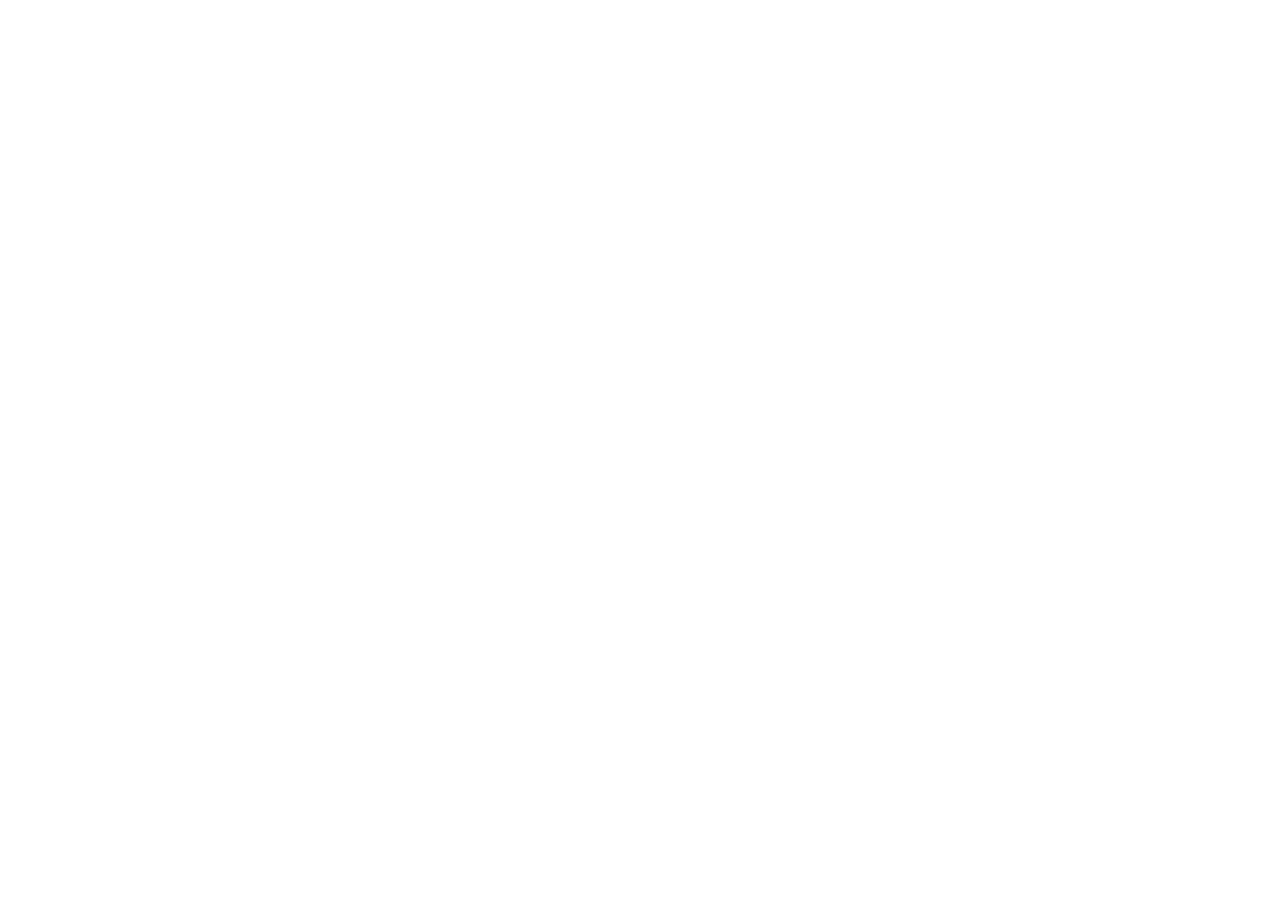
==== detail.html @ 04066dfc "add detail.html" ====
<!DOCTYPE html>
<html lang="zh-CN">
<head>
<meta charset="UTF-8">
<meta name="viewport" content="width=device-width, initial-scale=1.0, viewport-fit=cover">
<title>Detail</title>
</link>
</head>
<body><!-- 内容省略 -->
</body>
</html>
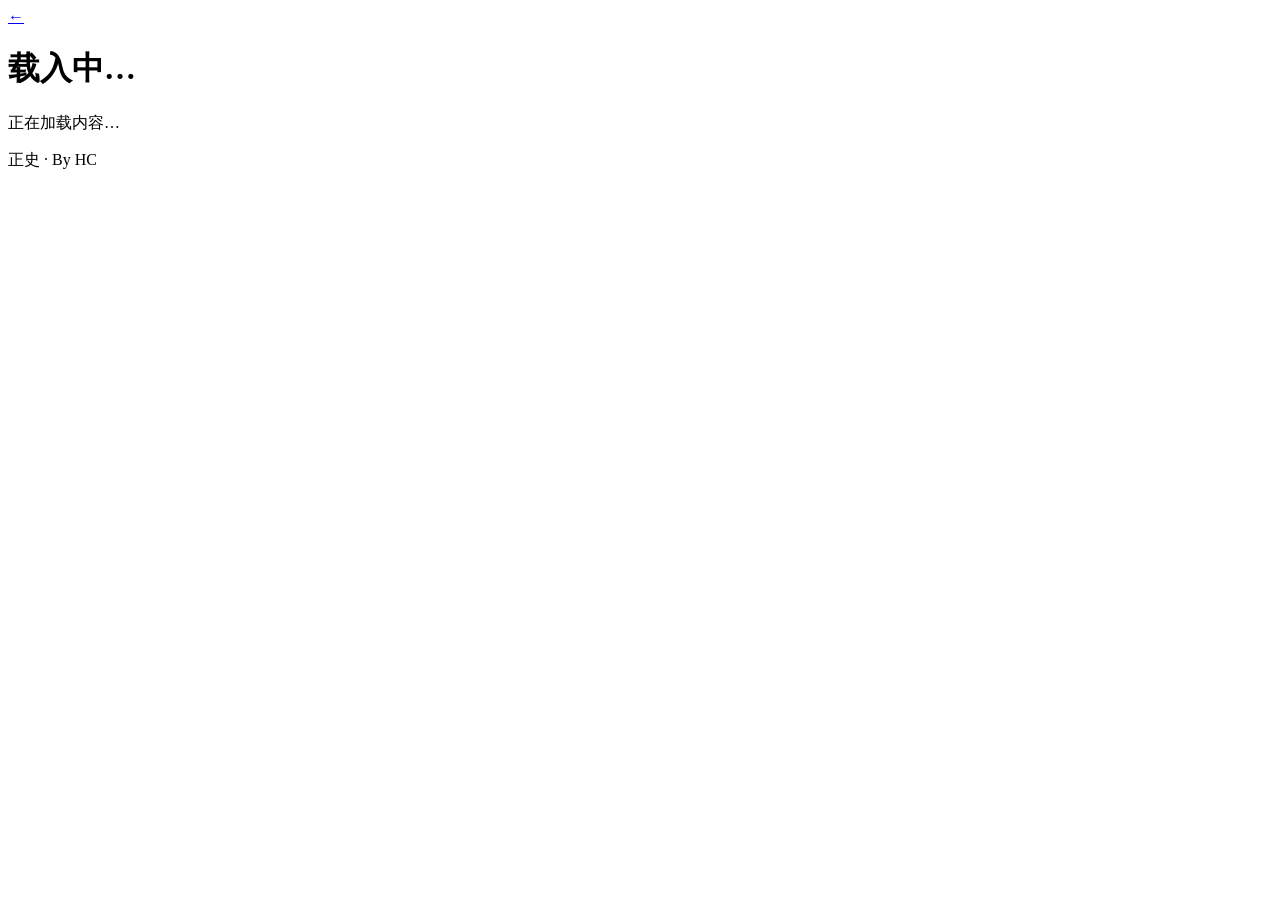
==== commit b4c20497: "Add files via upload" ====
--- a/detail.html
+++ b/detail.html
@@ -3,9 +3,35 @@
 <head>
 <meta charset="UTF-8">
 <meta name="viewport" content="width=device-width, initial-scale=1.0, viewport-fit=cover">
-<title>Detail</title>
-</link>
+<meta name="theme-color" content="#F5F2E9">
+<title>详情</title>
+<link rel="stylesheet" href="css/style.css">
 </head>
-<body><!-- 内容省略 -->
+<body>
+
+<div class="page">
+
+  <header class="topbar">
+    <a class="back" id="backLink" href="index.html" aria-label="返回列表">←</a>
+    <h1 class="topbar-title" id="pageTitle">载入中…</h1>
+  </header>
+
+  <main class="detail-main">
+    <div class="detail-meta" id="meta"></div>
+    <article class="detail-text kaiti" id="content"></article>
+
+    <p class="state" id="loading">正在加载内容…</p>
+    <p class="state state-error" id="error" hidden></p>
+  </main>
+
+  <footer class="foot">
+    <span>正史 · By HC</span>
+  </footer>
+
+</div>
+
+<script src="js/data-mirror.js"></script>
+<script src="js/app.js"></script>
+<script>renderDetailPage();</script>
 </body>
-</html>+</html>
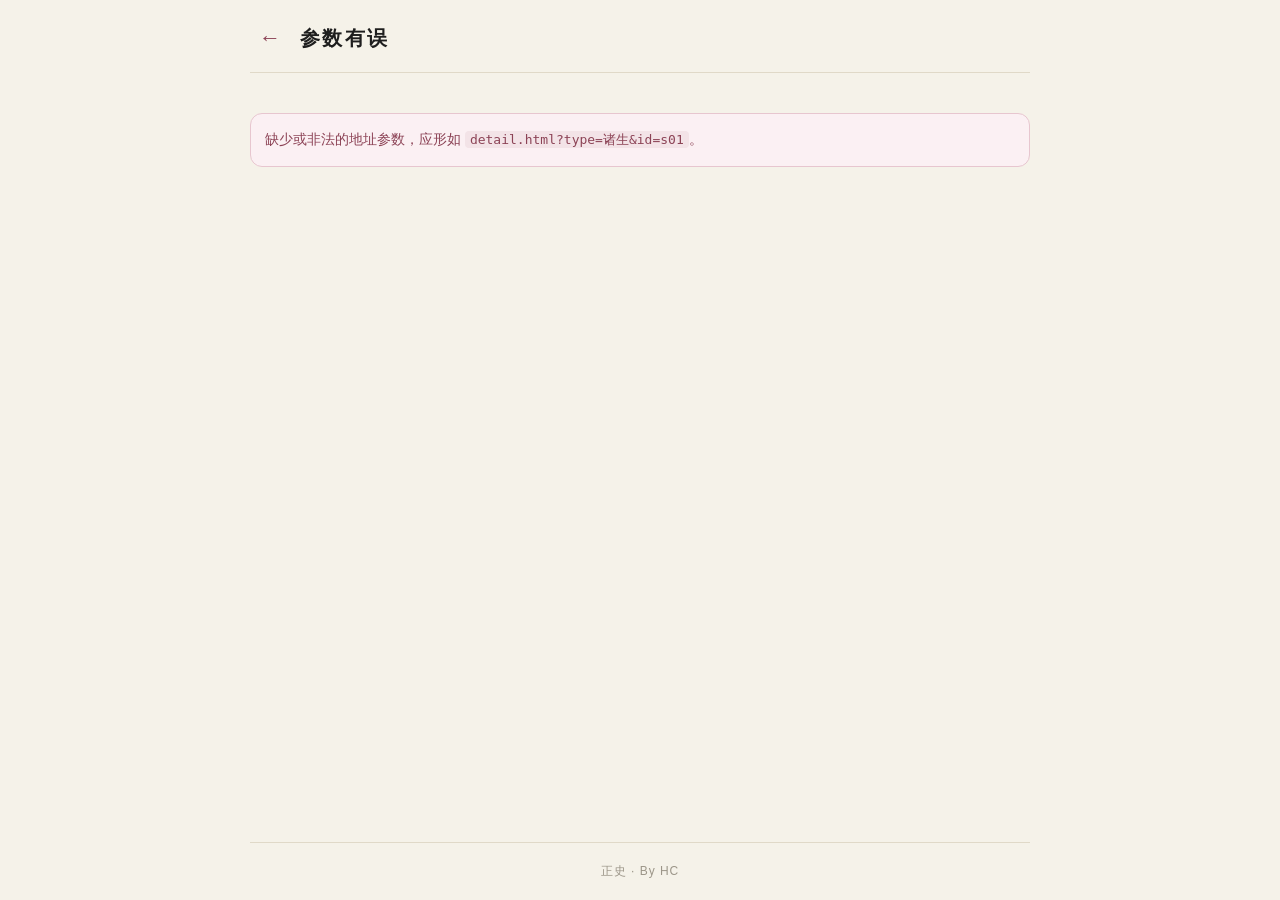
==== commit ef037082: "Add files via upload" ====
--- a/detail.html
+++ b/detail.html
@@ -3,8 +3,9 @@
 <head>
 <meta charset="UTF-8">
 <meta name="viewport" content="width=device-width, initial-scale=1.0, viewport-fit=cover">
-<meta name="theme-color" content="#F5F2E9">
+<meta name="theme-color" content="#EFE7D2">
 <title>详情</title>
+<link rel="icon" href="data:image/svg+xml,%3Csvg xmlns='http://www.w3.org/2000/svg' viewBox='0 0 8 8' shape-rendering='crispEdges'%3E%3Crect width='8' height='8' fill='%23EFE7D2'/%3E%3Crect x='1' y='1' width='6' height='6' fill='%238C4356'/%3E%3Crect x='2' y='2' width='4' height='4' fill='%2314141A'/%3E%3C/svg%3E">
 <link rel="stylesheet" href="css/style.css">
 </head>
 <body>
--- a/css/style.css
+++ b/css/style.css
@@ -0,0 +1,468 @@
+/* ==========================================================================
+   校园档案 · 全站样式
+   设计约束：
+   - 系统字体（不引入任何外部字体/CDN）
+   - 页面背景 #F5F2E9（米黄纸质）
+   - 主色暗红 #8C4356，按钮文字白色 #FFF
+   - 介绍文字黑色 #1E1E1E
+   - 列表卡片：边框改为 5px 阴影，取消左侧竖线
+   - 详情正文使用楷体
+   - 适配 手机 / 平板 / 电脑
+   ========================================================================== */
+
+:root{
+  /* 颜色令牌 */
+  --bg:        #F5F2E9;              /* 页面背景：米黄纸质 */
+  --surface:   #FBF8F0;              /* 卡片底面：比背景略亮，托出阴影 */
+  --accent:    #8C4356;              /* 主色：暗红 */
+  --accent-dk: #6E3543;              /* 主色加深：hover / 按下 */
+  --accent-lt: #F3E3E7;              /* 主色浅调：标签、序号底色 */
+  --shadow:    rgba(140,67,86,.30);  /* 卡片 5px 阴影色 */
+  --ink:       #1E1E1E;
+  --ink-soft:  #555555;
+  --line:      #E0D9C8;
+  --white:     #FFFFFF;
+
+  /* 间距与圆角 */
+  --gap:       16px;
+  --radius:    12px;
+  --radius-lg: 16px;
+
+  /* 布局宽度 */
+  --maxw:      720px;
+
+  /* 字体 */
+  --font-ui: -apple-system, BlinkMacSystemFont, "Segoe UI", Roboto,
+             "Helvetica Neue", Arial, "PingFang SC", "Hiragino Sans GB",
+             "Microsoft YaHei", "Noto Sans CJK SC", sans-serif;
+  --font-kai: "Kaiti SC", "STKaiti", "KaiTi", "KaiTi_GB2312", "楷体",
+              "Kai", "BiauKai", "DFKai-SB", "Noto Serif CJK SC", serif;
+
+  /* 安全区（刘海屏 / 手势条） */
+  --safe-t: env(safe-area-inset-top, 0px);
+  --safe-b: env(safe-area-inset-bottom, 0px);
+}
+
+*, *::before, *::after{ box-sizing: border-box; }
+
+html, body{ margin: 0; padding: 0; }
+
+body{
+  background: var(--bg);
+  color: var(--ink);
+  font-family: var(--font-ui);
+  font-size: 16px;
+  line-height: 1.75;
+  -webkit-text-size-adjust: 100%;
+  -webkit-font-smoothing: antialiased;
+  text-rendering: optimizeLegibility;
+}
+
+/* 触屏点击时去掉灰色高亮，但保留键盘焦点可见性 */
+a, button{ -webkit-tap-highlight-color: transparent; }
+
+a{ color: inherit; text-decoration: none; }
+
+/* ------------------------------ 页面容器 ------------------------------ */
+
+.page{
+  min-height: 100vh;
+  min-height: 100dvh;
+  display: flex;
+  flex-direction: column;
+  width: 100%;
+  max-width: var(--maxw);
+  margin: 0 auto;
+  padding-left: 20px;
+  padding-right: 20px;
+}
+
+/* ------------------------------- 首页 ------------------------------- */
+
+.hero{
+  padding-top: calc(56px + var(--safe-t));
+  padding-bottom: 22px;
+  text-align: center;
+}
+
+.hero-title{
+  margin: 0;
+  font-size: 30px;
+  font-weight: 700;
+  letter-spacing: 0.14em;
+  color: var(--ink);
+}
+
+/* 标题下的一条暗红短线，作为视觉锚点 */
+.hero-title::after{
+  content: "";
+  display: block;
+  width: 44px;
+  height: 3px;
+  margin: 14px auto 0;
+  border-radius: 3px;
+  background: var(--accent);
+}
+
+.hero-sub{
+  margin: 14px 0 0;
+  font-size: 14px;
+  letter-spacing: 0.22em;
+  color: var(--ink-soft);
+}
+
+.home-main{
+  flex: 1 1 auto;
+  display: flex;
+  flex-direction: column;
+  gap: 28px;
+  padding-bottom: 24px;
+}
+
+/* 介绍区：默认留空，写入文字后自动呈现 */
+.intro{
+  color: var(--ink);
+  font-size: 16px;
+  line-height: 1.9;
+}
+
+.intro:empty{ display: none; }              /* 空的时候不占位、不显示 */
+
+.intro p{ margin: 0 0 1em; }
+.intro p:last-child{ margin-bottom: 0; }
+
+/* 按钮组：手机竖排，平板/电脑横排 */
+.btn-group{
+  display: grid;
+  grid-template-columns: 1fr;
+  gap: 14px;
+  margin-top: auto;
+  padding-top: 8px;
+}
+
+.btn{
+  display: flex;
+  align-items: center;
+  justify-content: center;
+  min-height: 56px;
+  padding: 14px 20px;
+  border: 0;
+  border-radius: var(--radius);
+  background: var(--accent);
+  color: var(--white);
+  font-size: 18px;
+  font-weight: 600;
+  letter-spacing: 0.16em;
+  text-align: center;
+  transition: background-color .18s ease, transform .12s ease,
+              box-shadow .18s ease;
+  box-shadow: 0 3px 0 rgba(140,67,86,.22);
+}
+
+.btn:hover{ background: var(--accent-dk); }
+.btn:active{ transform: translateY(1px); box-shadow: none; }
+.btn:focus-visible{
+  outline: 3px solid var(--accent-lt);
+  outline-offset: 2px;
+}
+
+/* ------------------------------ 顶栏 ------------------------------ */
+
+.topbar{
+  display: flex;
+  align-items: center;
+  gap: 10px;
+  padding-top: calc(18px + var(--safe-t));
+  padding-bottom: 14px;
+  border-bottom: 1px solid var(--line);
+  position: sticky;
+  top: 0;
+  background: var(--bg);
+  z-index: 10;
+}
+
+.back{
+  flex: 0 0 auto;
+  width: 40px;
+  height: 40px;
+  display: flex;
+  align-items: center;
+  justify-content: center;
+  border-radius: 50%;
+  color: var(--accent);
+  font-size: 22px;
+  line-height: 1;
+  transition: background-color .16s ease;
+}
+
+.back:hover{ background: var(--accent-lt); }
+.back:active{ background: var(--accent-lt); }
+
+.topbar-title{
+  margin: 0;
+  flex: 1 1 auto;
+  min-width: 0;
+  font-size: 20px;
+  font-weight: 700;
+  letter-spacing: 0.12em;
+  color: var(--ink);
+  overflow: hidden;
+  text-overflow: ellipsis;
+  white-space: nowrap;
+}
+
+/* ------------------------------ 列表页 ------------------------------ */
+
+.list-main{
+  flex: 1 1 auto;
+  padding-top: 20px;
+  padding-bottom: 28px;
+}
+
+.list{
+  list-style: none;
+  margin: 0;
+  padding: 0;
+  display: flex;
+  flex-direction: column;
+  gap: 14px;
+  counter-reset: item;
+}
+
+/* 卡片：无边框，改用 5px 阴影成形；原来的左侧竖线已删除 */
+.item-link{
+  display: flex;
+  align-items: center;
+  gap: 14px;
+  padding: 16px 16px;
+  border: 0;                              /* 取消 1px 细边框 */
+  border-radius: var(--radius);
+  background: var(--surface);
+  box-shadow: 5px 5px 0 var(--shadow);    /* 5px 阴影 */
+  transition: background-color .16s ease, box-shadow .16s ease,
+              transform .12s ease;
+}
+
+.item-link:hover{
+  background: #FFFDF8;
+  box-shadow: 5px 5px 0 rgba(140,67,86,.48);
+}
+.item-link:active{
+  transform: translate(2px, 2px);         /* 按下时向阴影方向沉一下 */
+  box-shadow: 3px 3px 0 var(--shadow);
+}
+.item-link:focus-visible{
+  outline: 3px solid var(--accent-lt);
+  outline-offset: 2px;
+}
+
+/* 序号方块 */
+.item-no{
+  flex: 0 0 auto;
+  width: 30px;
+  height: 30px;
+  display: flex;
+  align-items: center;
+  justify-content: center;
+  border-radius: 8px;
+  background: var(--accent-lt);
+  color: var(--accent);
+  font-size: 14px;
+  font-weight: 700;
+  font-variant-numeric: tabular-nums;
+}
+
+.item-body{
+  flex: 1 1 auto;
+  min-width: 0;
+}
+
+.item-title{
+  display: block;
+  font-size: 17px;
+  font-weight: 600;
+  color: var(--ink);
+  overflow: hidden;
+  text-overflow: ellipsis;
+  white-space: nowrap;
+}
+
+.item-desc{
+  display: block;
+  margin-top: 3px;
+  font-size: 13px;
+  color: var(--ink-soft);
+  overflow: hidden;
+  text-overflow: ellipsis;
+  white-space: nowrap;
+}
+
+.item-arrow{
+  flex: 0 0 auto;
+  color: #B9AFA0;
+  font-size: 18px;
+  line-height: 1;
+}
+
+/* ------------------------------ 详情页 ------------------------------ */
+
+.detail-main{
+  flex: 1 1 auto;
+  padding-top: 18px;
+  padding-bottom: 40px;
+}
+
+.detail-meta{
+  display: flex;
+  flex-wrap: wrap;
+  gap: 8px;
+  margin-bottom: 16px;
+}
+
+.detail-meta:empty{ display: none; }
+
+.tag{
+  display: inline-block;
+  padding: 3px 10px;
+  border-radius: 999px;
+  background: var(--accent-lt);
+  color: var(--accent);
+  font-size: 12px;
+  letter-spacing: 0.06em;
+}
+
+/* 正文：楷体 */
+.detail-text,
+.kaiti{
+  font-family: var(--font-kai);
+  color: var(--ink);
+  font-size: 18px;
+  line-height: 2.05;
+  letter-spacing: 0.02em;
+  word-break: break-word;
+  overflow-wrap: anywhere;
+}
+
+.detail-text p{ margin: 0 0 1.05em; text-indent: 2em; }
+.detail-text p:last-child{ margin-bottom: 0; }
+
+/* txt 中以「■ 标题」「【标题】」「标题：」等开头的行，做成小标题样式 */
+.detail-text .line-h{
+  text-indent: 0;
+  margin: 1.5em 0 0.6em;
+  font-weight: 700;
+  font-size: 19px;
+  color: var(--accent);
+  letter-spacing: 0.06em;
+}
+
+/* 引用行：以 > 或 ｜ 开头（这里的竖线是引用标记，与列表卡片无关） */
+.detail-text .line-q{
+  text-indent: 0;
+  margin: 0 0 1em;
+  padding: 10px 14px;
+  border-left: 3px solid var(--accent);
+  background: var(--surface);
+  color: var(--ink-soft);
+  font-size: 17px;
+}
+
+/* ------------------------------ 状态提示 ------------------------------ */
+
+.state{
+  margin: 22px 0 0;
+  text-align: center;
+  color: var(--ink-soft);
+  font-size: 14px;
+}
+
+.state-error{
+  padding: 14px;
+  border: 1px solid #E7C6CF;
+  border-radius: var(--radius);
+  background: #FBF0F3;
+  color: #8C4356;
+  text-align: left;
+  line-height: 1.7;
+}
+
+.state-error code{
+  font-family: ui-monospace, SFMono-Regular, Menlo, Consolas, monospace;
+  font-size: 13px;
+  background: #F3E3E7;
+  padding: 1px 5px;
+  border-radius: 4px;
+}
+
+/* ------------------------------- 页脚 ------------------------------- */
+
+.foot{
+  padding: 18px 0 calc(18px + var(--safe-b));
+  border-top: 1px solid var(--line);
+  text-align: center;
+  color: #9C9689;
+  font-size: 12px;
+  letter-spacing: 0.08em;
+}
+
+.count{ color: var(--ink-soft); }
+
+/* --------------------------- 响应式断点 --------------------------- */
+
+/* 平板及更大：按钮两列或四列横排，容器放宽 */
+@media (min-width: 640px){
+  .page{ max-width: 780px; padding-left: 28px; padding-right: 28px; }
+
+  .hero{ padding-top: calc(72px + var(--safe-t)); }
+  .hero-title{ font-size: 36px; }
+
+  .btn-group{
+    grid-template-columns: repeat(2, 1fr);
+    gap: 18px;
+  }
+
+  .btn{ min-height: 60px; font-size: 17px; letter-spacing: 0.1em; }
+
+  .detail-text, .kaiti{ font-size: 19px; }
+}
+
+/* 电脑：四按钮并排或 2x2 优雅布局 */
+@media (min-width: 1024px){
+  .page{ max-width: 860px; padding-left: 40px; padding-right: 40px; }
+
+  .hero{ padding-top: 96px; }
+  .hero-title{ font-size: 40px; }
+
+  .btn-group{
+    grid-template-columns: repeat(4, 1fr);
+  }
+
+  .btn:hover{ box-shadow: 0 5px 12px rgba(140,67,86,.22); }
+
+  .intro{ font-size: 17px; }
+
+  /* 桌面端指针更精准，阴影略深一档 */
+  .item-link{ box-shadow: 6px 6px 0 var(--shadow); }
+  .item-link:hover{ box-shadow: 6px 6px 0 rgba(140,67,86,.48); }
+  .item-link:active{ box-shadow: 3px 3px 0 var(--shadow); }
+}
+
+/* 横屏小高度设备：收紧纵向留白 */
+@media (max-height: 480px) and (orientation: landscape){
+  .hero{ padding-top: calc(24px + var(--safe-t)); padding-bottom: 12px; }
+  .btn-group{ margin-top: 8px; }
+}
+
+/* 深色模式：维持米黄纸质底色与暗红主色，不反色 */
+@media (prefers-color-scheme: dark){
+  :root{
+    --bg: #F5F2E9;
+  }
+}
+
+/* 打印：去掉交互装饰 */
+@media print{
+  .topbar, .foot, .btn-group{ display: none; }
+  .page{ max-width: none; padding: 0; }
+  .item-link{ box-shadow: none; border: 1px solid var(--line); }
+}
